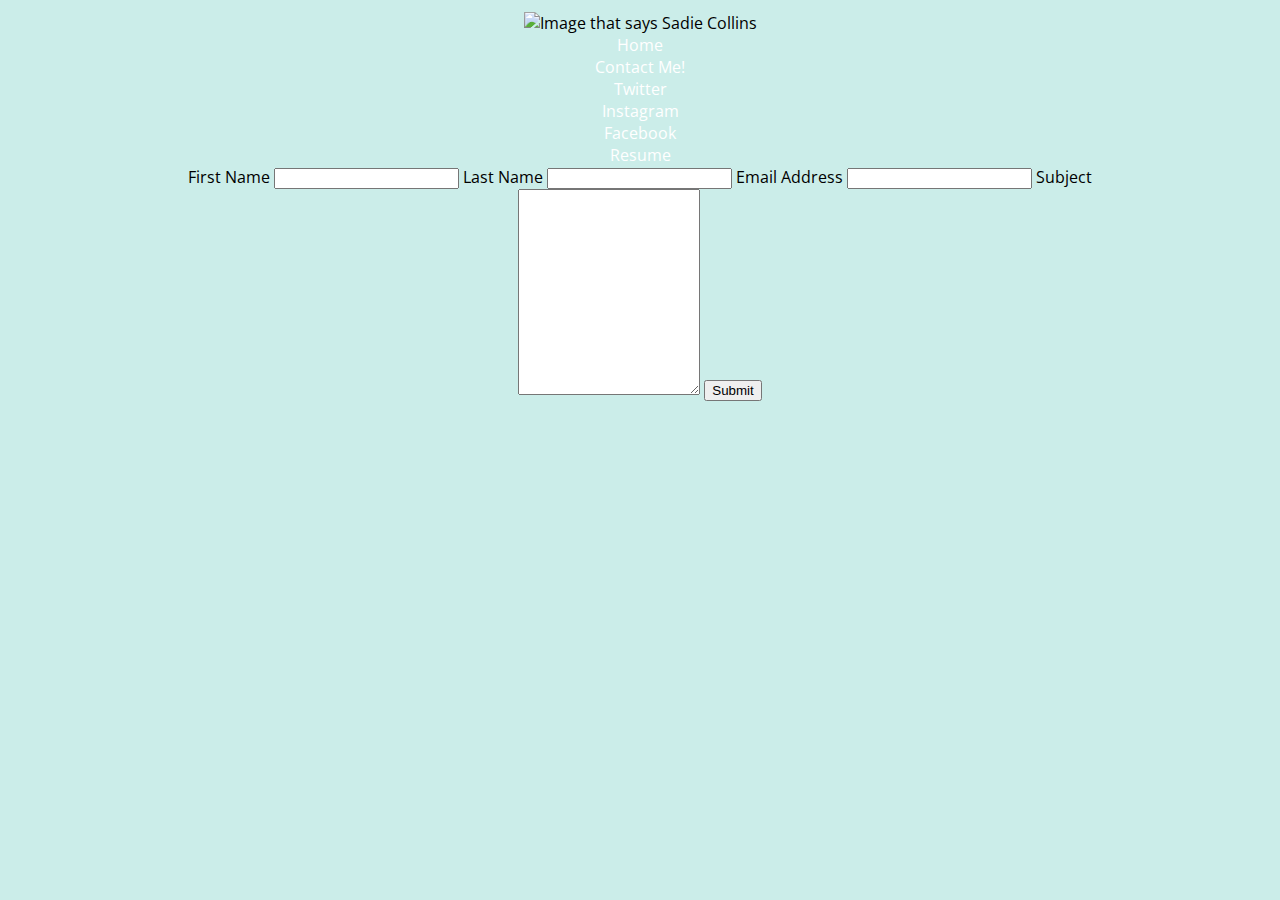
==== contact-me-portfolio.html @ 4f27ea55 "grid updates" ====
<!DOCTYPE html PUBLIC "-//W3C//DTD XHTML 1.0 Transitional//EN"
   "http://www.w3.org/TR/xhtml1/DTD/xhtml1-transitional.dtd">

<html xmlns="http://www.w3.org/1999/xhtml">

<head>
	<title>	Sadie Collins </title>
	<meta http-equiv="content-type" content="text/html;charset=utf-8" />
  <link href="https://fonts.googleapis.com/css?family=Josefin+Slab%7cOpen+Sans%7cOpen+Sans+Condensed:300" rel="stylesheet">
  <link rel="stylesheet" href="stylesheetforwebsite.css" />
  <link rel="stylesheet" href="flexbox.css"/>
  <meta name="viewport" content="width=device-width, initial-scale=1">
</head>

<body>
<!--This is a comment. It won't show up in your browser, only in the page source-->
<img class="title" src="name-header.png" alt="Image that says Sadie Collins" width="600px"/>

<div class="container">
    <div class="item-1 item"><a href="index.html">Home</a></div>
    <div class="item-1 item"><a href="contact-me-portfolio.html">Contact Me!</a></div>
		<div class="item-1 item"><a href="https://twitter.com/sadiethedoglady">Twitter</a></div>
		<div class="item-2 item"><a href="https://instagram.com/sadiedoglady">Instagram</a></div>
		<div class="item-3 item"><a href="https://www.facebook.com/sadiecollins2">Facebook</a></div>
		<div class="item-4 item"><a href="secondpage.html">Resume</a></div>
	</div>

  <div class="contact">
      <form action="action_page.php">

        <label for="fname">First Name</label>
        <input type="text" id="fname" name="firstname" >

        <label for="lname">Last Name</label>
        <input type="text" id="lname" name="lastname" >

        <label for="email">Email Address</label>
        <input type="text" id="email" name="email" >



        <label for="subject">Subject</label>
        <textarea id="subject" name="subject"  style="height:200px"></textarea>

        <input type="submit" value="Submit">

      </form>
    </div>
---- stylesheetforwebsite.css ----
h1 {
  color: #ffffff;
  font-size:2.5rem;
  font-family: 'Playfair Display SC', serif;
  background-color: #F06449;
  text-align: center;
}

.intro {
  text-align: left;
}

img {
  border:0;
}

body {
    margin: auto;
    font-family: 'Open Sans', sans-serif;
    text-align: center;
    width: 80%;
    border: 1px;
    padding: 12px;
    background-color: #CBEDE9;
}
.first{
  text-align: center;
  font-size:2em;
  font-family: 'Oswald', sans-serif;
  color: #ffffff;
  background-color: #FE9920;
  width:100%;
  margin: 0 0 3px 0;
}

a:link {
  color: #ffffff;
  text-decoration: none;
}

a:visited {
  color: #F06449;
}

a:hover {
  color: #FE9920;
}

#navigation a:link, #navigation a:visited {
  display:block;
    color: #ffffff;
    font-weight: bold;
    background-color: #FE9920;
    width: 100%;
    text-align:center;
    text-decoration: none;
    padding: 3px;
    font-family:'Oswald', sans-serif;
}


#navigation a:hover, #navigation a:active {
    background-color: #B26C17;
}

ul{
  display:block;
  text-decoration: none;
  list-style-type: none;
  color: #ffffff;
}
li {
	border-bottom: 4px solid #CBEDE9;
	text-align: center;
}

#footer {
  font-size:.8rem;
  text-align:center;
  background-color: #F06449;
  color:#ffffff;
}
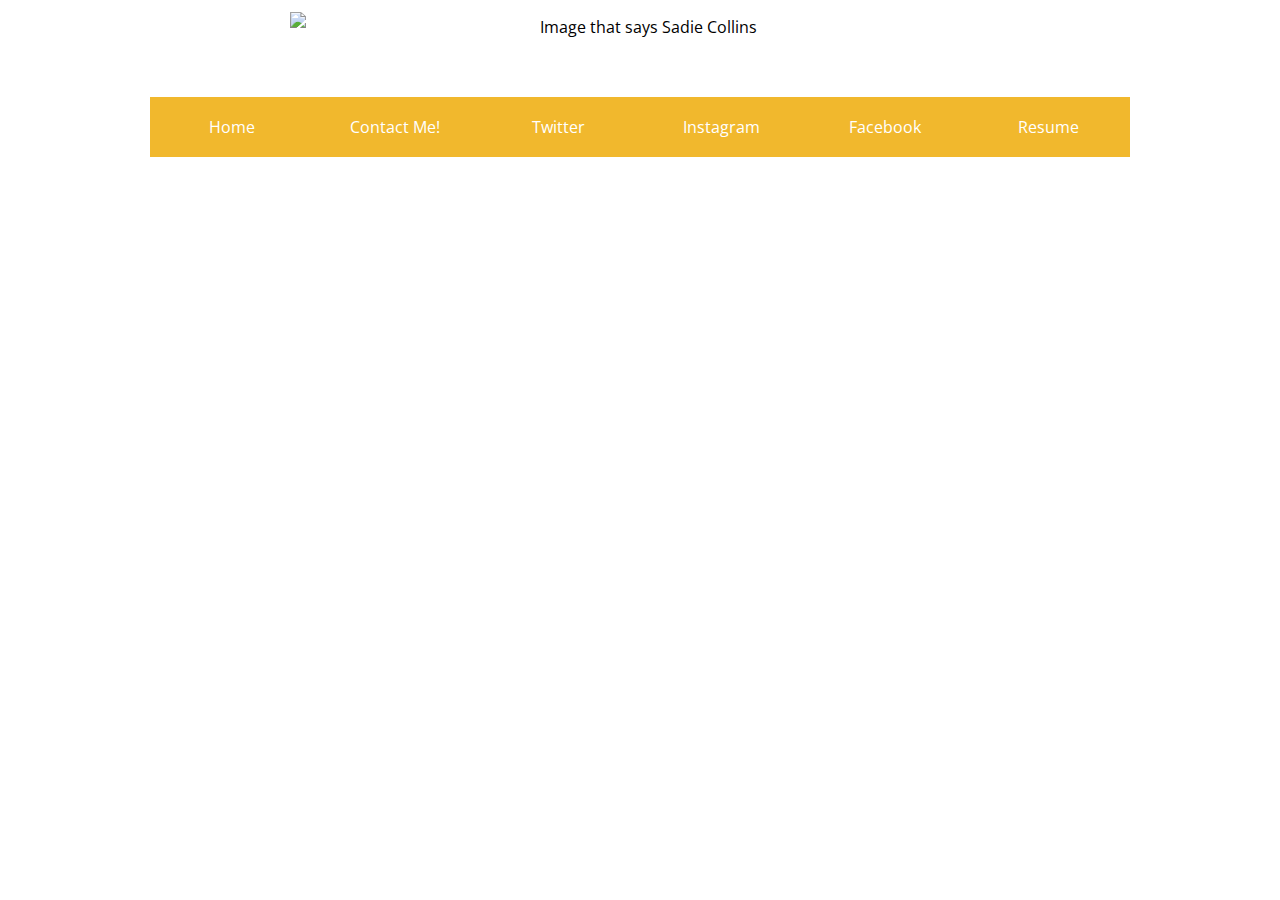
==== commit 08ee92fb: "updating stuff" ====
--- a/contact-me-portfolio.html
+++ b/contact-me-portfolio.html
@@ -25,24 +25,4 @@
 		<div class="item-4 item"><a href="secondpage.html">Resume</a></div>
 	</div>
 
-  <div class="contact">
-      <form action="action_page.php">
-
-        <label for="fname">First Name</label>
-        <input type="text" id="fname" name="firstname" >
-
-        <label for="lname">Last Name</label>
-        <input type="text" id="lname" name="lastname" >
-
-        <label for="email">Email Address</label>
-        <input type="text" id="email" name="email" >
-
-
-
-        <label for="subject">Subject</label>
-        <textarea id="subject" name="subject"  style="height:200px"></textarea>
-
-        <input type="submit" value="Submit">
-
-      </form>
-    </div>
+  
--- a/stylesheetforwebsite.css
+++ b/stylesheetforwebsite.css
@@ -1,13 +1,34 @@
 h1 {
-  color: #ffffff;
+  color: #588c7e;
   font-size:2.5rem;
-  font-family: 'Playfair Display SC', serif;
-  background-color: #F06449;
+  font-family: 'Josefin Slab', serif;
+	padding: 15px;
+	margin: 5px;
   text-align: center;
+  border-radius: 3px;
+}
+
+.resume {
+  display: block;
+margin-left: auto;
+margin-right: auto;
+width: 70%;
 }
 
 .intro {
   text-align: left;
+  background-color: white;
+  padding: 30px;
+  margin-bottom: 200px;
+  margin-left: 60px;
+
+}
+.intro a:link {
+  color: #c3190d;
+}
+
+.intro a:hover{
+  color: #F06449;
 }
 
 img {
@@ -21,12 +42,12 @@
     width: 80%;
     border: 1px;
     padding: 12px;
-    background-color: #CBEDE9;
+    line-height: 30px;
 }
 .first{
   text-align: center;
   font-size:2em;
-  font-family: 'Oswald', sans-serif;
+  font-family: 'Open Sans', sans-serif;
   color: #ffffff;
   background-color: #FE9920;
   width:100%;
@@ -39,11 +60,44 @@
 }
 
 a:visited {
-  color: #F06449;
+  color: #ffffff;
 }
 
 a:hover {
   color: #FE9920;
+}
+
+* {
+	box-sizing: border-box;
+}
+
+.menu-trigger {
+    order: 1;
+    font-size: 2.75em;
+    width: 2em;
+}
+
+
+header h1 {
+    order: 2;
+    font-size: 2em;
+}
+
+
+
+
+.container {
+	padding: 10px;
+  border-radius: 10px;
+	margin: 45px auto;
+}
+.item {
+	color: #000;
+	padding: 15px;
+	/* margin: 20px;*/
+	background: #f1b82d;
+  width: 100%;
+
 }
 
 #navigation a:link, #navigation a:visited {
@@ -55,7 +109,7 @@
     text-align:center;
     text-decoration: none;
     padding: 3px;
-    font-family:'Oswald', sans-serif;
+    font-family:'Open Sans', sans-serif;
 }
 
 
@@ -77,6 +131,76 @@
 #footer {
   font-size:.8rem;
   text-align:center;
-  background-color: #F06449;
-  color:#ffffff;
-}
+  color:#000000;
+}
+
+.title {
+  display: block;
+margin-left: auto;
+margin-right: auto;
+width: 70%;
+}
+
+input[type=text], select, textarea {
+    width: 100%;
+    padding: 12px;
+    border: 1px solid #fff;
+    border-radius: 4px;
+    box-sizing: border-box;
+    margin-top: 6px;
+    margin-bottom: 16px;
+    resize: vertical
+}
+
+
+input[type=submit] {
+    background-color: #0E242c;
+    color: white;
+    padding: 12px 20px;
+    border: none;
+    border-radius: 4px;
+    font-family: "Open Sans", Helvetica, sans-serif;
+    cursor: pointer;
+}
+
+
+input[type=submit]:hover {
+    background-color: #349eab;
+}
+.contact {
+    border-radius: 5px;
+    padding: 20px;
+    color: #588c7e;
+    font-family: "Open Sans", Helvetica, sans-serif;
+    font-size: .9em;
+}
+.social-media{
+  padding: 30px;
+}
+
+.social-media img{
+  padding: 15px;
+}
+
+/*flexbox begins here*/
+
+.container {
+	display: flex;
+	flex-direction: column;
+}
+
+@media (min-width: 800px) {
+	.container {
+		flex-direction: row;
+		justify-content: center;
+	}
+
+  .author{
+    float: left;
+    padding-bottom: 20px;
+  }
+
+  .menu-trigger {
+    display: none;
+  }
+}
--- a/flexbox.css
+++ b/flexbox.css
@@ -0,0 +1 @@
+
